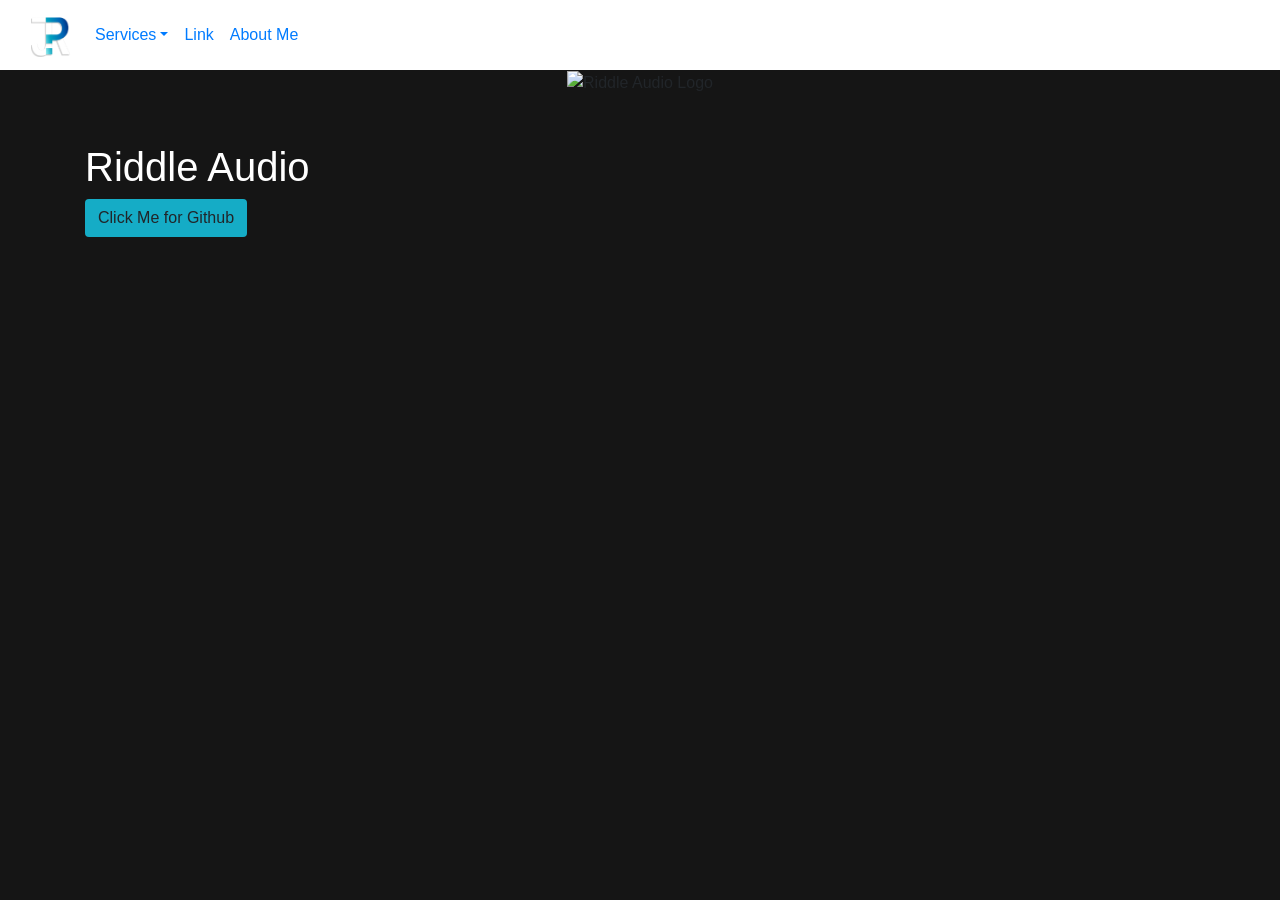
==== index.html @ f22aec5b "initial commit, home page" ====
<!doctype html>
<html lang="en">
    <head>
        <meta charset="utf-8">
        <!-- Required meta tag for responsive mobile behavior -->
        <meta name="viewport" content="width=device-width, initial-scale=1">
        <title>Riddle Audio - Home</title>
        <link rel="icon" href = "assets\RA_Logo_DropShadow_Cropped.png">
    <!-- 1. Bootstrap CSS Link -->
        <link rel="stylesheet" href="https://cdn.jsdelivr.net/npm/bootstrap@4.4.1/dist/css/bootstrap.min.css" integrity="sha384-Vkoo8x4CGsO3+Hhxv8T/Q5PaXtkKtu6ug5TOeNV6gBiFeWPGFN9MuhOf23Q9Ifjh" crossorigin="anonymous">
        <script src="https://cdn.jsdelivr.net/npm/bootstrap@5.1.3/dist/js/bootstrap.bundle.min.js" integrity="sha384-ka7Sk0Gln4gmtz2MlQnikT1wXgYsOg+OMhuP+IlRH9sENBO0LRn5q+8nbTov4+1p" crossorigin="anonymous"></script>
        
        <link rel="stylesheet" href="main.css">
    </head>
    <body>
        <script src="js/nav.js"></script>
        <div id="main logo" align="center">
            <img src="assets\RA_logo_text_transparent.png" alt="Riddle Audio Logo" style="width: 20vh; height: auto;">
        </div>
        <div class = "riddle-secondary-bg">
            <div class="container mt-5">
                <h1>Riddle Audio</h1>
                <a class="btn riddle-primary-bg" href="https://github.com/cadieuxm/RiddleAudio" target="_blank" role="button">Click Me for Github</a>
            </div>
        </div>
    </body>
</html>
---- main.css ----
.nav-bg {
    background-color: white !important;
}

h1 {
    color: white !important;
}

.riddle-primary-bg {
    background-color: #15acc6 !important;
}

.riddle-secondary-bg {
    background-color: #151515 !important;
}

body {
    margin: 0;
    padding: 0;
    width: 100vw;
    height: 100vh;
    background-color: #151515 !important;
    background-size: cover;
    background-position: center;
    background-repeat: no-repeat;
    background-attachment: fixed;
}

.home-logo {
    display: flex;
    justify-content: center;
    align-items: center;
    height: 100vh;
}
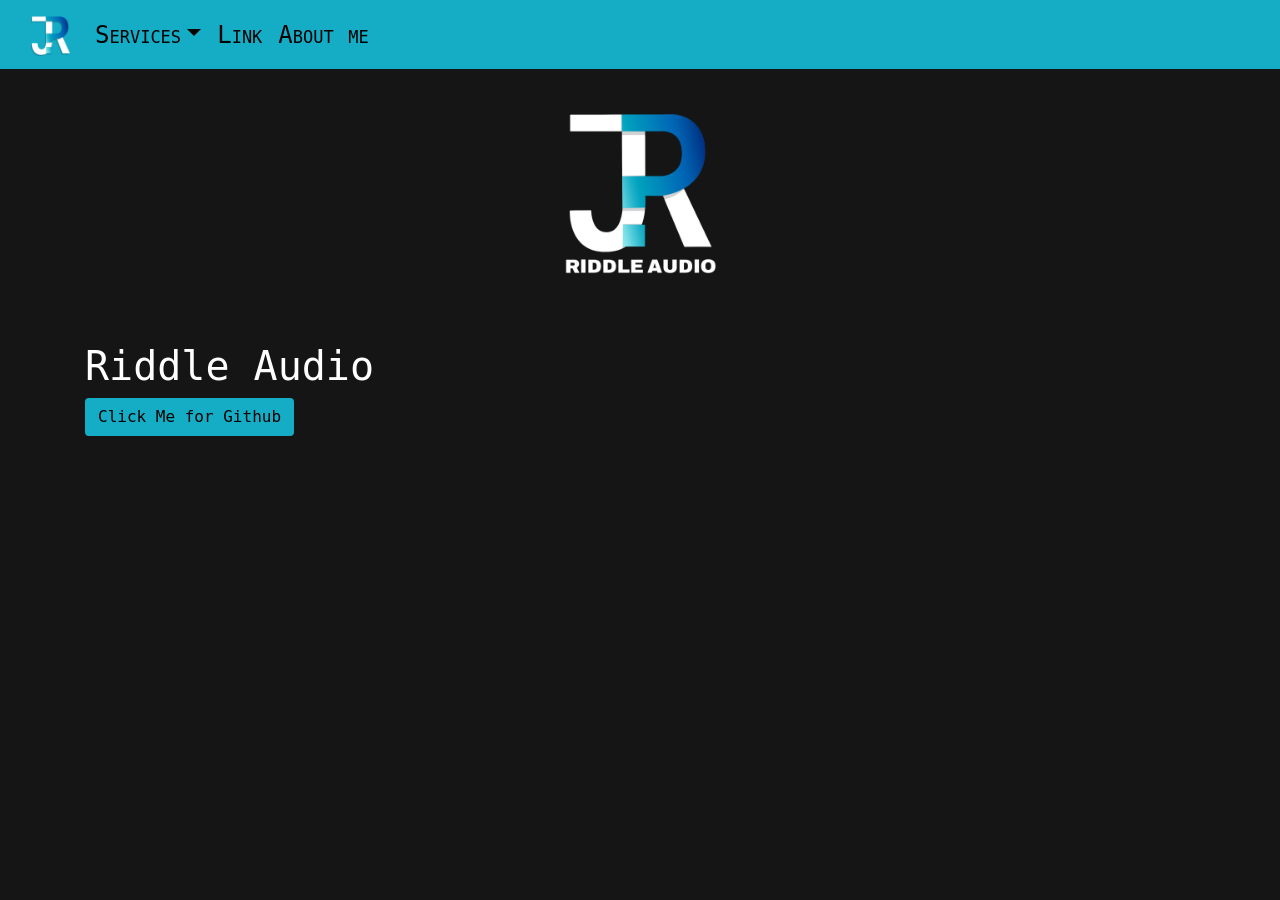
==== commit 7d657540: "style updates" ====
--- a/index.html
+++ b/index.html
@@ -14,8 +14,8 @@
     </head>
     <body>
         <script src="js/nav.js"></script>
-        <div id="main logo" align="center">
-            <img src="assets\RA_logo_text_transparent.png" alt="Riddle Audio Logo" style="width: 20vh; height: auto;">
+        <div class="home-logo">
+            <img src="assets\RA_Logo_Text_Transparent.png" alt="Riddle Audio Logo" >
         </div>
         <div class = "riddle-secondary-bg">
             <div class="container mt-5">
--- a/main.css
+++ b/main.css
@@ -1,5 +1,20 @@
-.nav-bg {
-    background-color: white !important;
+body {
+  font-family: Andale Mono, monospace;
+}
+
+.navbar-nav.me-auto.mb-2.mb-lg-0 li a {
+    color: black;
+    font-size: 1.5rem;
+    font-weight: 500;
+    font-variant: small-caps;
+}
+.nav-img {
+    border-radius: 5px;
+    transition: background .3s !important;
+}
+
+.navbar-nav.me-auto.mb-2.mb-lg-0 li a:hover {
+    background-color: #35cce6;
 }
 
 h1 {
@@ -8,6 +23,7 @@
 
 .riddle-primary-bg {
     background-color: #15acc6 !important;
+    color: black;
 }
 
 .riddle-secondary-bg {
@@ -29,6 +45,6 @@
 .home-logo {
     display: flex;
     justify-content: center;
-    align-items: center;
-    height: 100vh;
+    width: 100vw;
+    height: 25vh;
 }
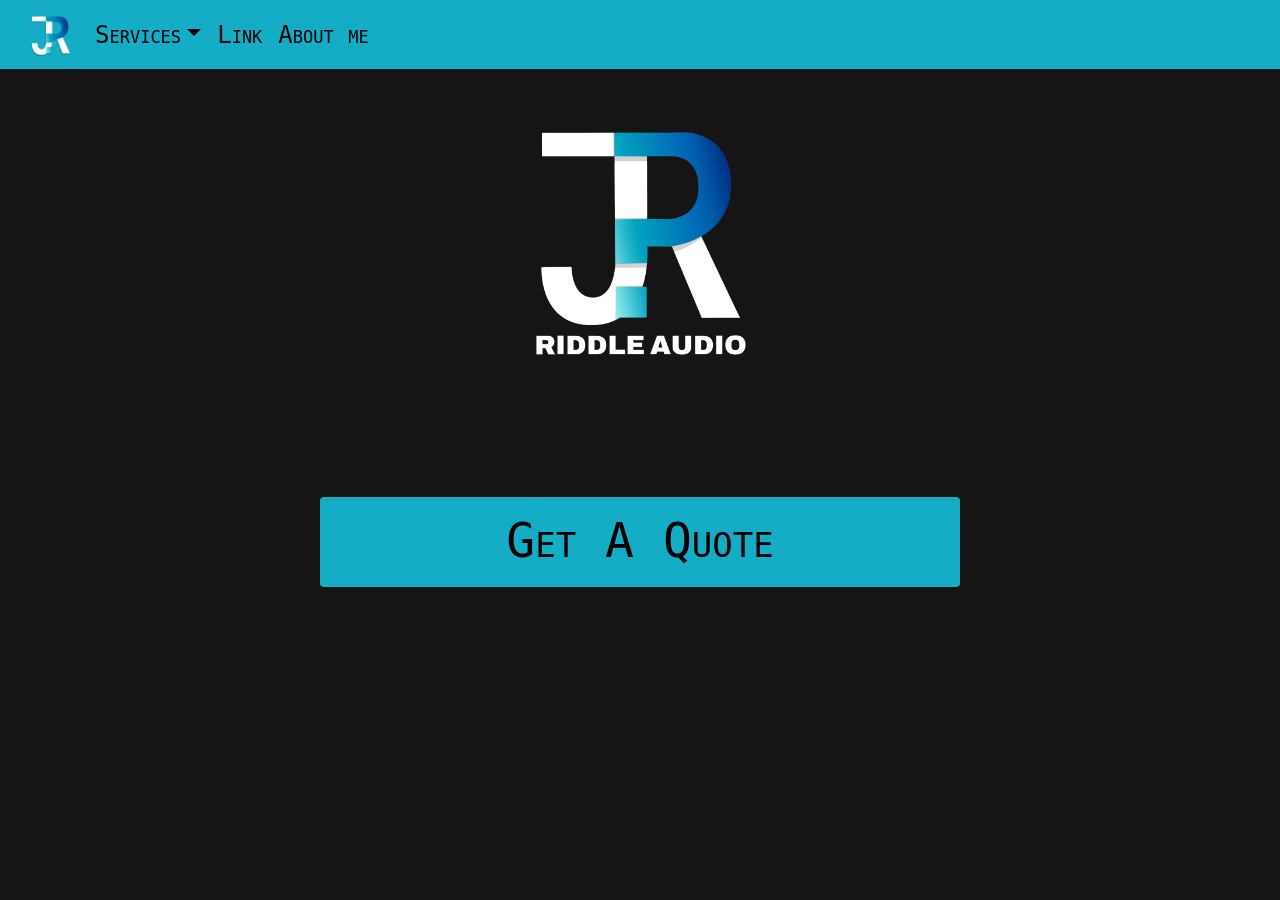
==== commit 708371c0: "home page button" ====
--- a/index.html
+++ b/index.html
@@ -18,9 +18,8 @@
             <img src="assets\RA_Logo_Text_Transparent.png" alt="Riddle Audio Logo" >
         </div>
         <div class = "riddle-secondary-bg">
-            <div class="container mt-5">
-                <h1>Riddle Audio</h1>
-                <a class="btn riddle-primary-bg" href="https://github.com/cadieuxm/RiddleAudio" target="_blank" role="button">Click Me for Github</a>
+            <div class="home-btn">
+                <a class="btn quote-btn" href="" role="button">Get A Quote</a>
             </div>
         </div>
     </body>
--- a/main.css
+++ b/main.css
@@ -46,5 +46,23 @@
     display: flex;
     justify-content: center;
     width: 100vw;
-    height: 25vh;
+    height: 35vh;
+}
+
+.home-btn {
+    display: flex !important;
+    justify-content: center !important;
+    align-items: center !important;
+    width: 100vw;
+    height: 35vh;
+}
+
+.quote-btn {
+    background-color: #15acc6 !important;
+    color: black;
+    font-size: 3rem;
+    font-weight: 500;
+    font-variant: small-caps;
+    width: 50vw;
+    height: 10vh;
 }
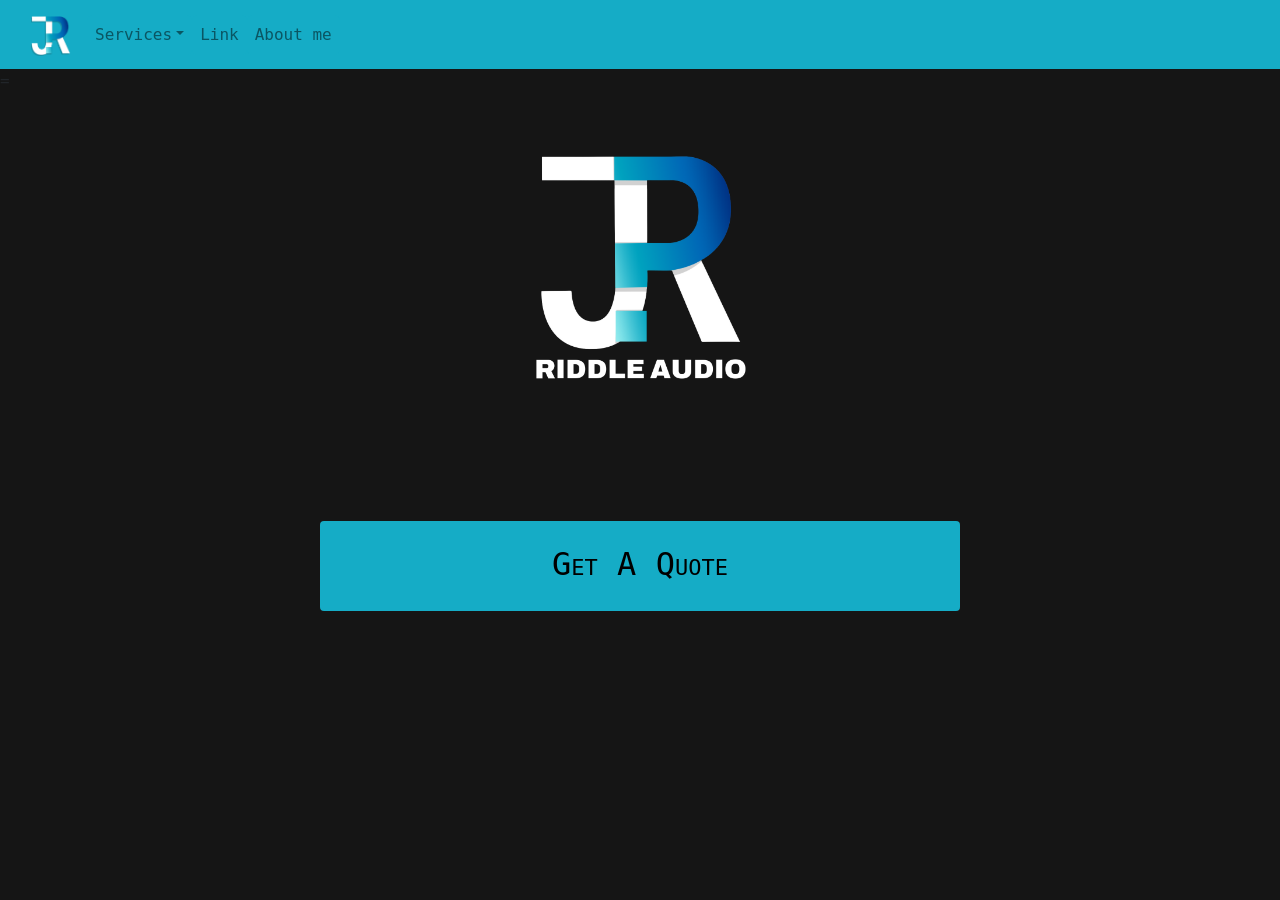
==== commit 4f822ce1: "fixed navbar, added basic about page" ====
--- a/index.html
+++ b/index.html
@@ -1,19 +1,10 @@
 <!doctype html>
 <html lang="en">
     <head>
-        <meta charset="utf-8">
-        <!-- Required meta tag for responsive mobile behavior -->
-        <meta name="viewport" content="width=device-width, initial-scale=1">
-        <title>Riddle Audio - Home</title>
-        <link rel="icon" href = "assets\RA_Logo_DropShadow_Cropped.png">
-    <!-- 1. Bootstrap CSS Link -->
-        <link rel="stylesheet" href="https://cdn.jsdelivr.net/npm/bootstrap@4.4.1/dist/css/bootstrap.min.css" integrity="sha384-Vkoo8x4CGsO3+Hhxv8T/Q5PaXtkKtu6ug5TOeNV6gBiFeWPGFN9MuhOf23Q9Ifjh" crossorigin="anonymous">
-        <script src="https://cdn.jsdelivr.net/npm/bootstrap@5.1.3/dist/js/bootstrap.bundle.min.js" integrity="sha384-ka7Sk0Gln4gmtz2MlQnikT1wXgYsOg+OMhuP+IlRH9sENBO0LRn5q+8nbTov4+1p" crossorigin="anonymous"></script>
-        
-        <link rel="stylesheet" href="main.css">
+        <script src="js/head.js"></script>
     </head>
     <body>
-        <script src="js/nav.js"></script>
+        <script src="js/nav.js"></script>=
         <div class="home-logo">
             <img src="assets\RA_Logo_Text_Transparent.png" alt="Riddle Audio Logo" >
         </div>
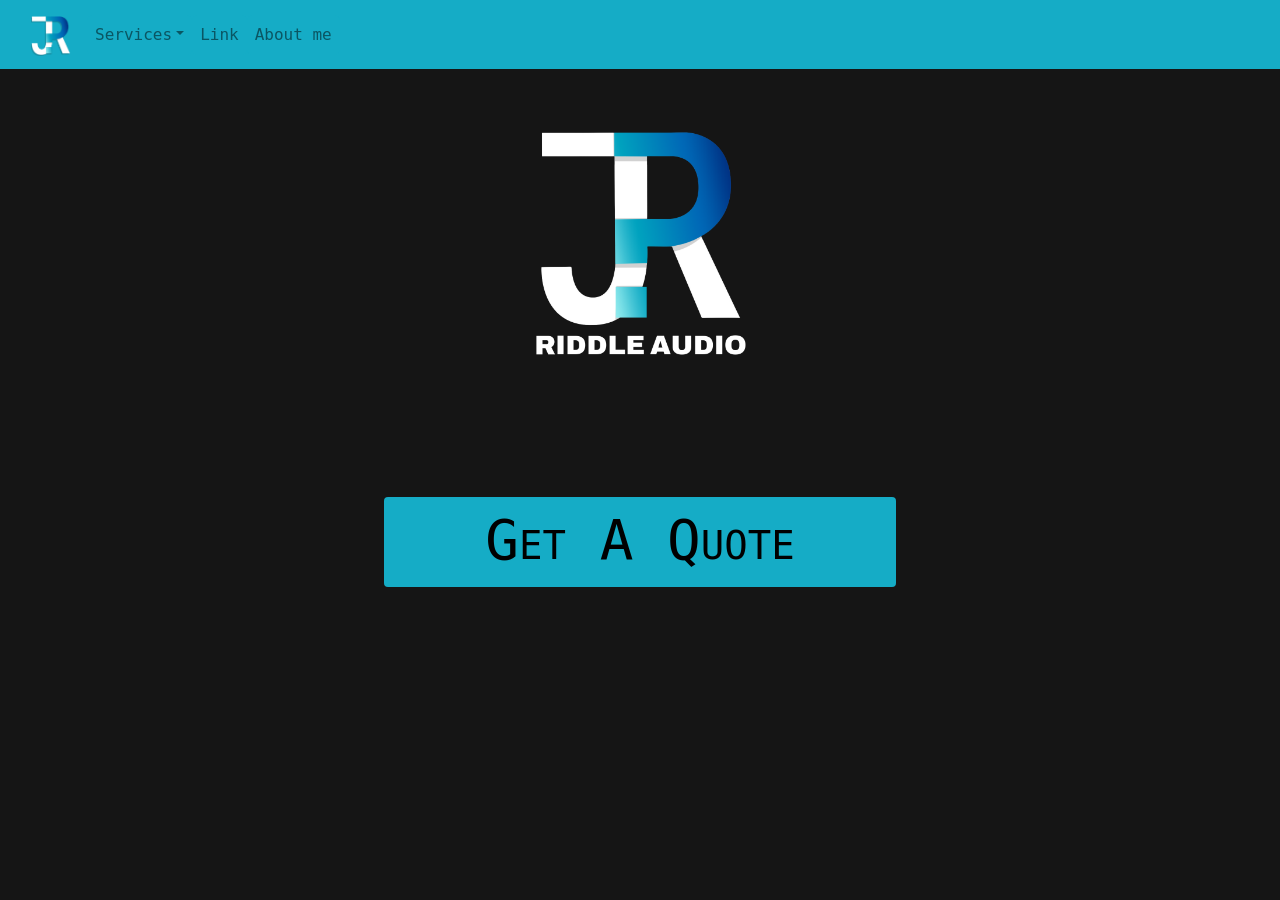
==== commit 82ff8876: "about me spacing & navbar toggler" ====
--- a/index.html
+++ b/index.html
@@ -4,13 +4,13 @@
         <script src="js/head.js"></script>
     </head>
     <body>
-        <script src="js/nav.js"></script>=
-        <div class="home-logo">
-            <img src="assets\RA_Logo_Text_Transparent.png" alt="Riddle Audio Logo" >
+        <script src="js/nav.js"></script>
+        <div class="home-logo stagger">
+            <img src="assets\RA_Logo_Text_Transparent.png" alt="Riddle Audio Logo">
         </div>
         <div class = "riddle-secondary-bg">
             <div class="home-btn">
-                <a class="btn quote-btn" href="" role="button">Get A Quote</a>
+                <a class="btn quote-btn stagger" href="" role="button">Get A Quote</a>
             </div>
         </div>
     </body>
